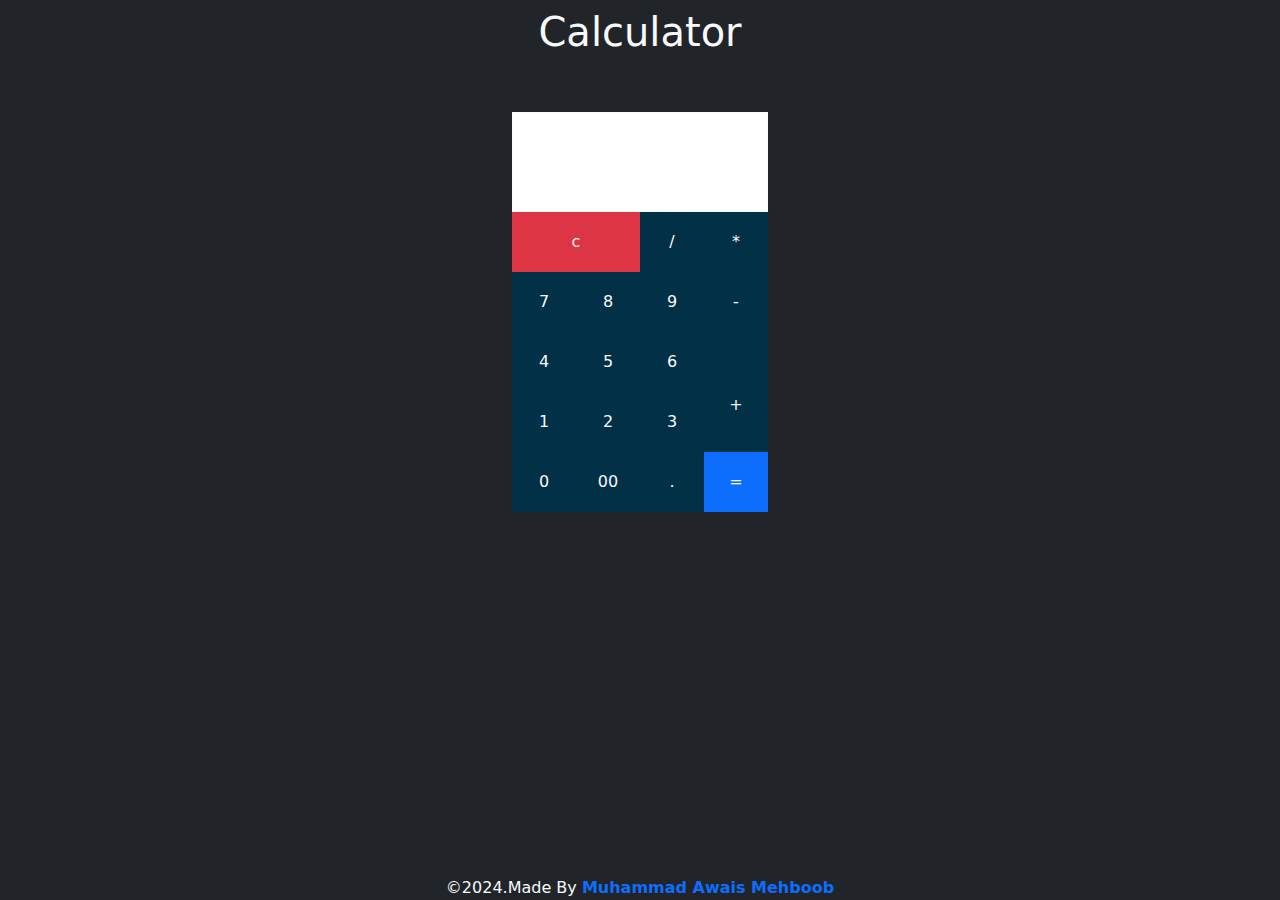
==== Assignment 4/index.html @ 7214a831 "assignments" ====
<!DOCTYPE html>
<html lang="en">

<head>
    <meta charset="UTF-8">
    <meta name="viewport" content="width=device-width, initial-scale=1.0">
    <title>Calculator</title>
    <!-- CUSTOM CSS -->
    <link rel="stylesheet" href="Style/style.css">
    <!-- BOOTSTRAP -->
    <link href="https://cdn.jsdelivr.net/npm/bootstrap@5.3.3/dist/css/bootstrap.min.css" rel="stylesheet"
        integrity="sha384-QWTKZyjpPEjISv5WaRU9OFeRpok6YctnYmDr5pNlyT2bRjXh0JMhjY6hW+ALEwIH" crossorigin="anonymous">
</head>

<body class="bg-dark">
    <header>
        <div class="container">
            <div class="row">
                <div class="col text-center mt-2">
                    <h1 class="text-light">Calculator</h1>
                </div>
            </div>
        </div>
    </header>
    <main>

        <div class="calculator mt-5">
                    <div id="output" class="statement bg-white border border-light"></div>
            <div class="container">
                <div class="row">
                    <div class="col-6 p-0">
                        <button onclick="clearValue('')" class="clear bg-danger text-light w-100">c</button>
                    </div>
                    <div class="col-3 p-0">
                        <button onclick="conditionValue('/')" class="number text-light">/</button>
                    </div>
                    <div class="col-3 p-0">
                        <button onclick="conditionValue('*')" class="number text-light">*</button>
                    </div>
                </div>
                <div class="row">
                    <div class="col p-0">
                        <button onclick="conditionValue('7')" class="number text-light">7</button>
                    </div>
                    <div class="col p-0">
                        <button onclick="conditionValue('8')" class="number text-light">8</button>
                    </div>
                    <div class="col p-0">
                        <button onclick="conditionValue('9')" class="number text-light">9</button>
                    </div>
                    <div class="col p-0">
                        <button onclick="conditionValue('-')" class="number text-light">-</button>
                    </div>
                </div>
                <div class="row">
                    <div class="col p-0">
                        <button onclick="conditionValue('4')" class="number text-light">4</button>
                    </div>
                    <div class="col p-0">
                        <button onclick="conditionValue('5')" class="number text-light">5</button>
                    </div>
                    <div class="col p-0">
                        <button onclick="conditionValue('6')" class="number text-light">6</button>
                    </div>
                    <div class="col p-0">
                        <button>&nbsp;</button>
                    </div>
                </div>
                <div class="row">
                    <div class="col p-0">
                        <button onclick="conditionValue('1')" class="number text-light">1</button>
                    </div>
                    <div class="col p-0">
                        <button onclick="conditionValue('2')" class="number text-light">2</button>
                    </div>
                    <div class="col p-0">
                        <button onclick="conditionValue('3')" class="number text-light">3</button>
                    </div>
                    <div class="col p-0">
                        <button onclick="conditionValue('+')" class="number2 text-light d-flex align-items-start justify-content-center">+</button>
                    </div>
                </div>
                <div class="row">
                    <div class="col p-0">
                        <button onclick="conditionValue('0')" class="number text-light">0</button>
                    </div>
                    <div class="col p-0">
                        <button onclick="conditionValue('00')" class="number text-light">00</button>
                    </div>
                    <div class="col p-0">
                        <button onclick="conditionValue('.')" class="number text-light">.</button>
                    </div>
                    <div class="col p-0">
                        <button onclick="resultValue()" class="number3 text-light bg-primary">=</button>
                    </div>
                </div>
            </div>
        </div>
    </main>





    <footer>
        <div class="container">
            <div class="row">
                <div class="col p-0 text-center text-light">
                    &copy;2024.Made By <b><a class="text-decoration-none" href="">Muhammad Awais Mehboob</a></b>
                </div>
            </div>
        </div>
    </footer>
    <!-- BOOTSTRAP JS -->
    <script src="https://cdn.jsdelivr.net/npm/bootstrap@5.3.3/dist/js/bootstrap.bundle.min.js"
        integrity="sha384-YvpcrYf0tY3lHB60NNkmXc5s9fDVZLESaAA55NDzOxhy9GkcIdslK1eN7N6jIeHz"
        crossorigin="anonymous"></script>
    <!-- JS -->
    <script src="Js/script.js"></script>
</body>

</html>
---- Assignment 4/Style/style.css ----
.statement{
    height: 100px;
}
.clear{
    border: 0;
    width: 10.350%;
    height: 60px;
}
/* .number2{
    border: 0;
    width: 5%;
    height: 120px;
    background-color: #023047;
} */
button{
    width: 100%;
    border: 0;
    height: 60px;
    background-color: #023047;
}
body{
    display: flex;
    flex-direction: column;
    min-height: 100vh;
}
main{
    flex: 1 0 auto;
}
.calculator{
    width: 20%;
    margin: auto;
}
#output{
    width: 100%;
    display: flex;
    justify-content: end;
    align-items: end;
    padding: 10px;
}
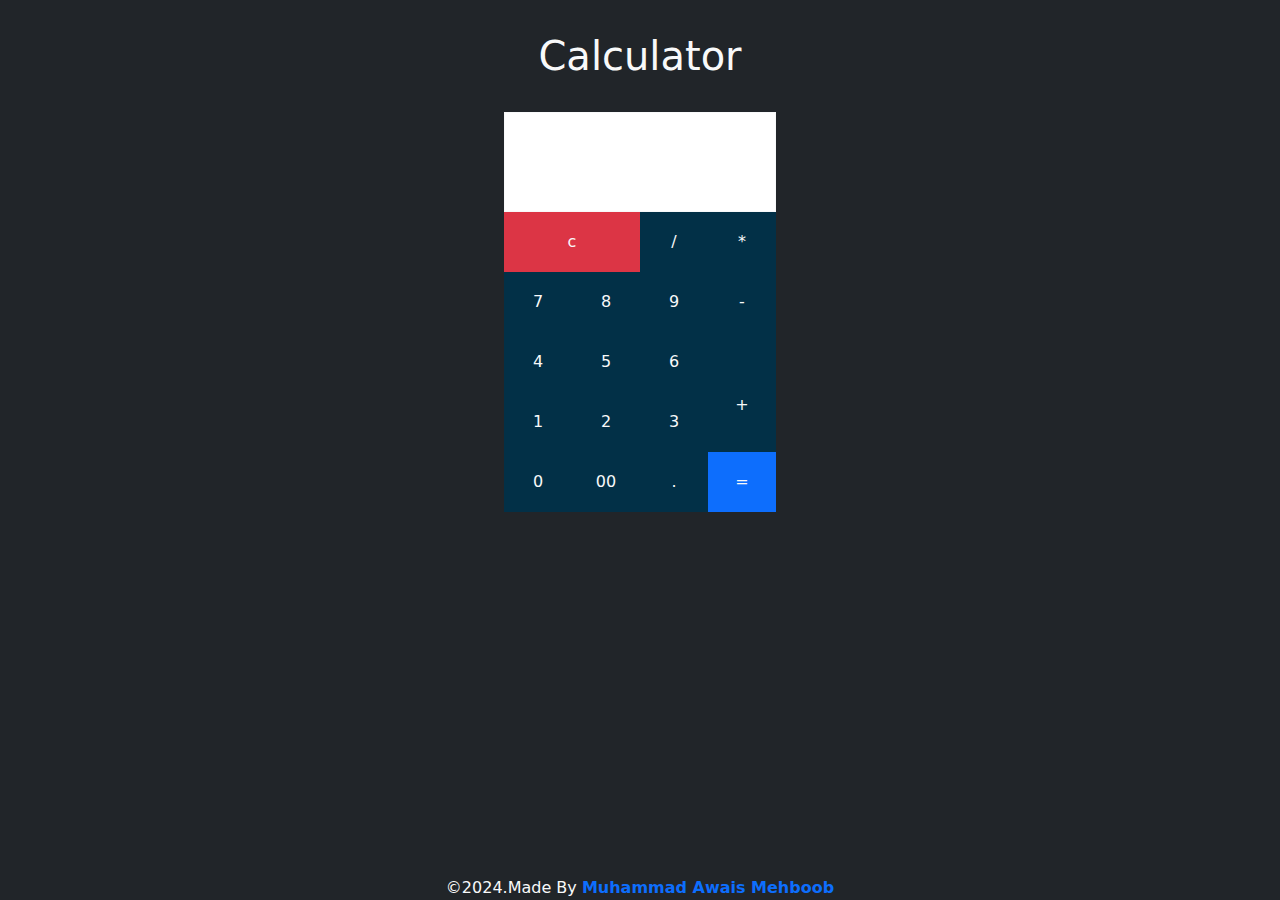
==== commit 2688e981: "assignments" ====
--- a/Assignment 4/index.html
+++ b/Assignment 4/index.html
@@ -14,7 +14,7 @@
 
 <body class="bg-dark">
     <header>
-        <div class="container">
+        <div class="container mt-4">
             <div class="row">
                 <div class="col text-center mt-2">
                     <h1 class="text-light">Calculator</h1>
@@ -23,8 +23,7 @@
         </div>
     </header>
     <main>
-
-        <div class="calculator mt-5">
+        <div class="calculator m-auto p-4">
                     <div id="output" class="statement bg-white border border-light"></div>
             <div class="container">
                 <div class="row">
@@ -106,7 +105,7 @@
         <div class="container">
             <div class="row">
                 <div class="col p-0 text-center text-light">
-                    &copy;2024.Made By <b><a class="text-decoration-none" href="">Muhammad Awais Mehboob</a></b>
+                    &copy;2024.Made By <b><a class="text-decoration-none" href="https://awais-portfolio1.vercel.app">Muhammad Awais Mehboob</a></b>
                 </div>
             </div>
         </div>
--- a/Assignment 4/Style/style.css
+++ b/Assignment 4/Style/style.css
@@ -1,4 +1,3 @@
-
 .statement{
     height: 100px;
 }
@@ -27,14 +26,58 @@
 main{
     flex: 1 0 auto;
 }
-.calculator{
-    width: 20%;
-    margin: auto;
-}
 #output{
     width: 100%;
     display: flex;
     justify-content: end;
     align-items: end;
     padding: 10px;
+}
+.calculator{
+    width: 25%;
+}
+@media screen and (max-width:1200px){
+    .calculator{
+        width: 30%;
+    }
+}
+@media screen and (max-width:991px){
+    .calculator{
+        width: 35%;
+    }
+}
+@media screen and (max-width:900px){
+    .calculator{
+        width: 40%;
+    }
+}
+@media screen and (max-width:800px){
+    .calculator{
+        width: 45%;
+    }
+}
+@media screen and (max-width:700px){
+    .calculator{
+        width: 55%;
+    }
+}
+@media screen and (max-width:600px){
+    .calculator{
+        width: 60%;
+    }
+}
+@media screen and (max-width:550px){
+    .calculator{
+        width: 65%;
+    }
+}
+@media screen and (max-width:500px){
+    .calculator{
+        width: 70%;
+    }
+}
+@media screen and (max-width:450px){
+    .calculator{
+        width: 75%;
+    }
 }